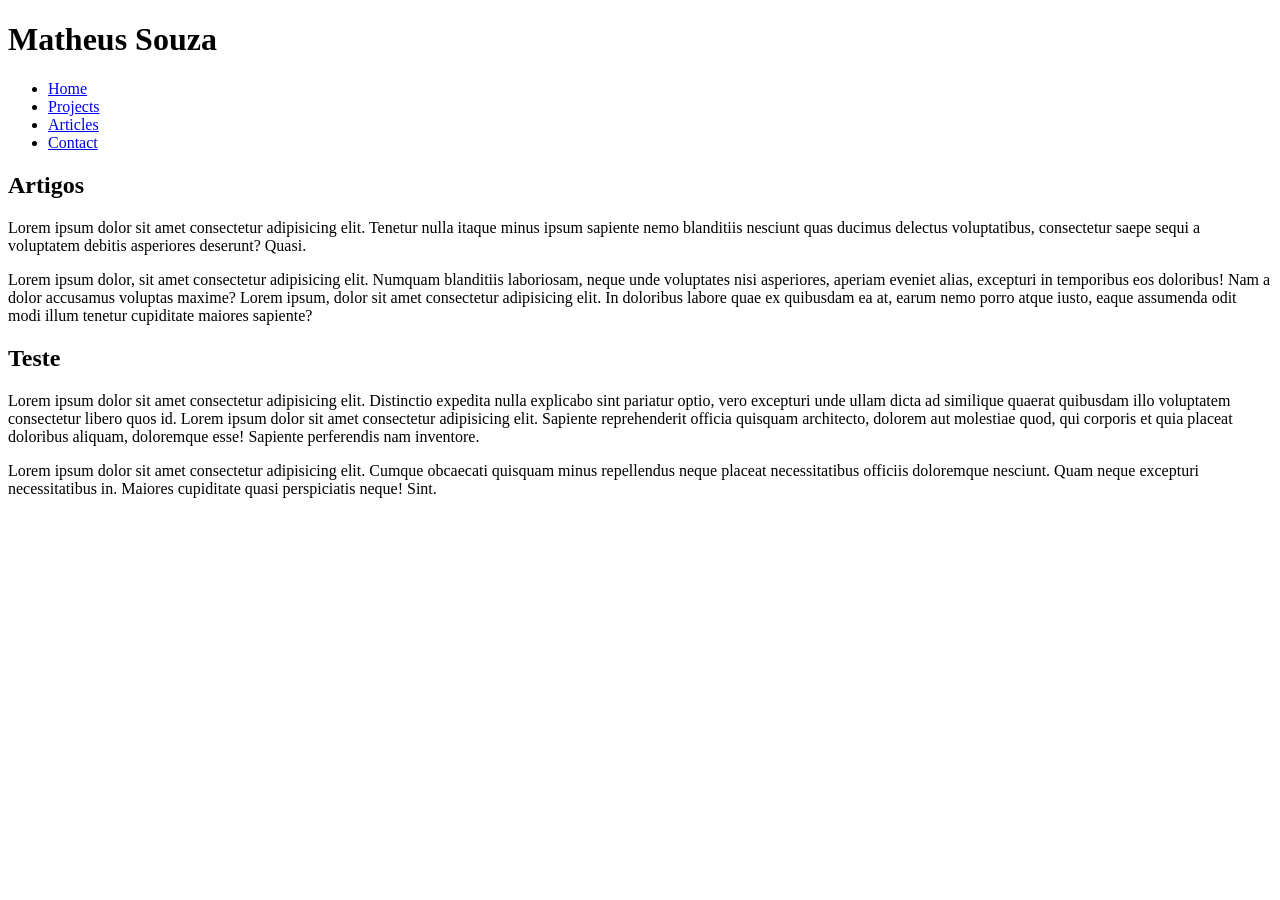
==== articles.html @ 64214ead "Inicio do projeto Foi feito as paginas principais, faltou a de contatos" ====
<!DOCTYPE html>
<html lang="pt-br">
<head>
    <meta charset="UTF-8">
    <meta name="viewport" content="width=device-width, initial-scale=1.0">
    <title>Artigos</title>
</head>
<body>
    <header>
        <h1>Matheus Souza</h1>
        <nav>
            <ul>
                <li><a href="#">Home</a></li>
                <li><a href="projects.html">Projects</a></li>
                <li><a href="articles.html">Articles</a></li>
                <li><a href="contact.html">Contact</a></li>
            </ul>
        </nav>
    </header>

    <main>
        <h2>Artigos</h2>
        <p>Lorem ipsum dolor sit amet consectetur adipisicing elit. Tenetur nulla itaque minus ipsum sapiente nemo blanditiis nesciunt quas ducimus delectus voluptatibus, consectetur saepe sequi a voluptatem debitis asperiores deserunt? Quasi.</p>
        <p>Lorem ipsum dolor, sit amet consectetur adipisicing elit. Numquam blanditiis laboriosam, neque unde voluptates nisi asperiores, aperiam eveniet alias, excepturi in temporibus eos doloribus! Nam a dolor accusamus voluptas maxime? Lorem ipsum, dolor sit amet consectetur adipisicing elit. In doloribus labore quae ex quibusdam ea at, earum nemo porro atque iusto, eaque assumenda odit modi illum tenetur cupiditate maiores sapiente?</p>
        <h2>Teste</h2>
        <p>Lorem ipsum dolor sit amet consectetur adipisicing elit. Distinctio expedita nulla explicabo sint pariatur optio, vero excepturi unde ullam dicta ad similique quaerat quibusdam illo voluptatem consectetur libero quos id. Lorem ipsum dolor sit amet consectetur adipisicing elit. Sapiente reprehenderit officia quisquam architecto, dolorem aut molestiae quod, qui corporis et quia placeat doloribus aliquam, doloremque esse! Sapiente perferendis nam inventore.</p>
        
        <p>Lorem ipsum dolor sit amet consectetur adipisicing elit. Cumque obcaecati quisquam minus repellendus neque placeat necessitatibus officiis doloremque nesciunt. Quam neque excepturi necessitatibus in. Maiores cupiditate quasi perspiciatis neque! Sint.</p>
    </main>
</body>
</html>
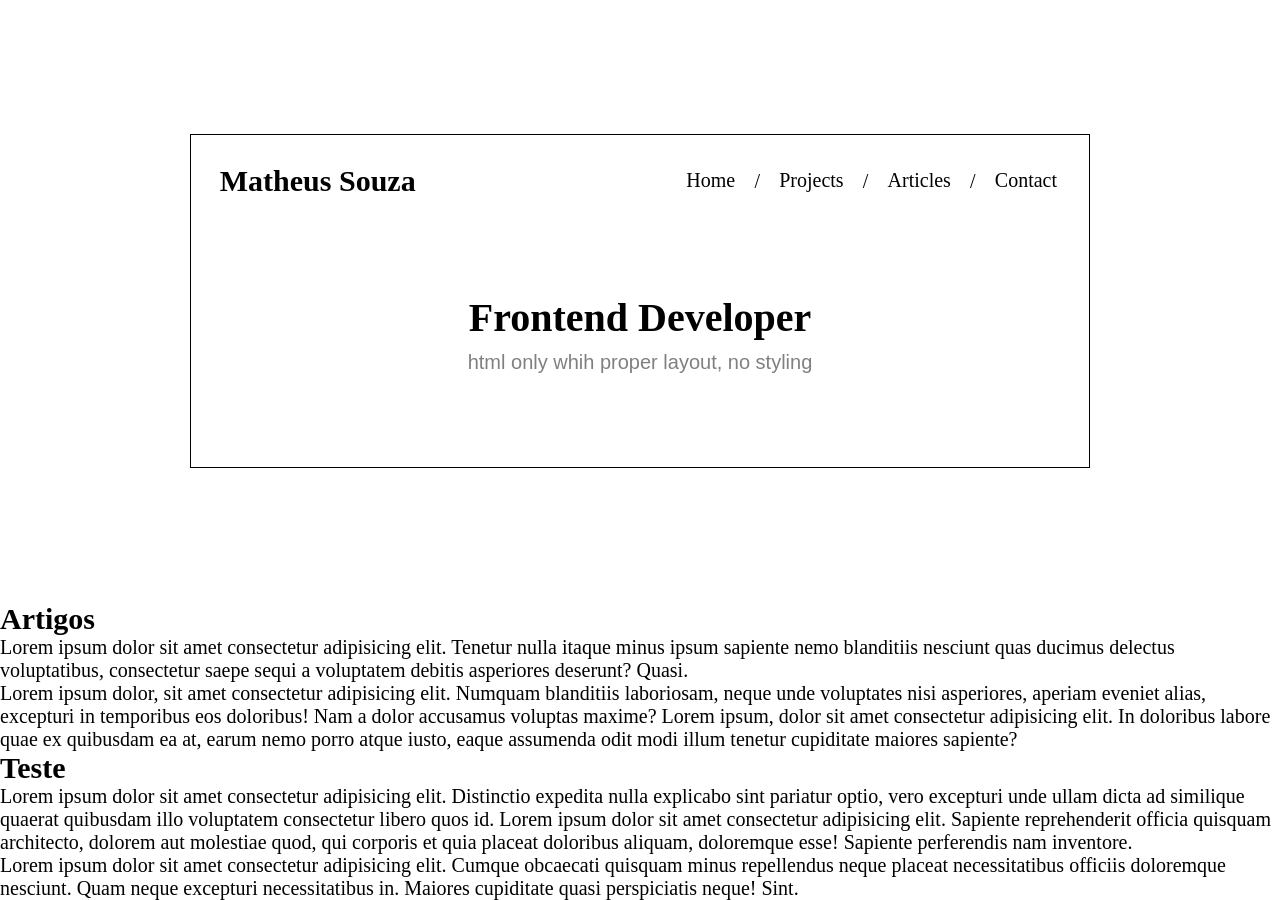
==== commit 4079747f: "projects Ajuste da pagina Projects" ====
--- a/articles.html
+++ b/articles.html
@@ -3,22 +3,31 @@
 <head>
     <meta charset="UTF-8">
     <meta name="viewport" content="width=device-width, initial-scale=1.0">
+    <link rel="stylesheet" href="style.css">
     <title>Artigos</title>
 </head>
 <body>
-    <header>
-        <h1>Matheus Souza</h1>
-        <nav>
-            <ul>
-                <li><a href="#">Home</a></li>
-                <li><a href="projects.html">Projects</a></li>
-                <li><a href="articles.html">Articles</a></li>
-                <li><a href="contact.html">Contact</a></li>
-            </ul>
-        </nav>
+   <header>
+        <div id="cabeçalho">
+            <h2>Matheus Souza</h1>
+            
+            <nav>
+                <ul id="menu">
+                    <li><a href="index.html">Home</a></li><span>/</span>
+                    <li><a href="projects.html">Projects</a></li><span>/</span>
+                    <li><a href="articles.html">Articles</a></li><span>/</span>
+                    <li><a href="contact.html">Contact</a></li>
+                </ul>
+            </nav>
+        </div>
+
+        <div id="title">
+            <h1>Frontend Developer</h1>
+            <p>html only whih proper layout, no styling</p>
+        </div>
     </header>
 
-    <main>
+    <main id="mainA">
         <h2>Artigos</h2>
         <p>Lorem ipsum dolor sit amet consectetur adipisicing elit. Tenetur nulla itaque minus ipsum sapiente nemo blanditiis nesciunt quas ducimus delectus voluptatibus, consectetur saepe sequi a voluptatem debitis asperiores deserunt? Quasi.</p>
         <p>Lorem ipsum dolor, sit amet consectetur adipisicing elit. Numquam blanditiis laboriosam, neque unde voluptates nisi asperiores, aperiam eveniet alias, excepturi in temporibus eos doloribus! Nam a dolor accusamus voluptas maxime? Lorem ipsum, dolor sit amet consectetur adipisicing elit. In doloribus labore quae ex quibusdam ea at, earum nemo porro atque iusto, eaque assumenda odit modi illum tenetur cupiditate maiores sapiente?</p>
--- a/style.css
+++ b/style.css
@@ -0,0 +1,157 @@
+@charset "UTF-8";
+@import url('https://fonts.googleapis.com/css2?family=Edu+TAS+Beginner:wght@400..700&display=swap');
+
+
+:root{
+    --fonte-padrao:arial, verdana, helvetica, sans-serif;
+    --fonte-title: 'Edu', cursive;
+}
+
+* , a, ul, li{
+    margin: 0px;
+    text-decoration: none;
+    list-style: none;
+    box-sizing: border-box;
+}
+
+body{
+    min-height: 100vh;
+    display: flex;
+    flex-direction: column;
+    font-size: 20px;
+}
+
+header{   
+    border: 1px solid black;
+    width: 900px;
+    margin: auto;
+    padding: 0.8rem;
+}
+
+#cabeçalho{
+    display: flex;
+    justify-content: space-between;
+    align-items: center;
+    padding: 1rem;
+}
+
+nav > ul{
+    display: flex;
+    gap: 1rem;
+}
+nav > ul > li > a{
+    padding: 0.2rem;
+    color: black;
+}
+
+#title{
+    text-align: center;
+    
+    margin: 5rem;
+    font-family: var(--fonte-title);
+}
+
+#title > h1{
+    font-weight: bold;
+}
+
+#title > p {
+    font-family: var(--fonte-padrao);
+    color: gray;
+    margin-top:10px;
+}
+
+#principal{
+    flex:1;
+    height: 300px;
+    width: 900px;
+    margin:0px auto;
+    display: flex;
+    flex-direction: row;   
+}
+
+
+#article{
+    border: 1px solid black;
+    padding: 1.4rem;
+    width: 300px;
+    font-size: 20px;
+
+    h3{
+        text-align: center;
+    }
+    p,a{
+        padding: 15px;
+    }
+}
+
+#Review{
+    border: 1px solid black;
+    width: 900px;
+    margin: auto;
+    padding: 1.5rem;
+    flex: 1;
+}
+
+
+#rev{
+    display: flex;
+    margin: 20px;
+    gap: 20px;
+}
+
+.comentario{
+    padding: 10px;
+    border-radius: 10px;
+    border: 2px solid black;
+    width: 300px;
+}
+
+.teacher{
+    color: gray;
+    margin-top: 10px;
+}
+
+footer {
+    text-align: center;
+    margin-top: 2rem; 
+    padding: 1rem;
+    width: 100%;
+}
+
+
+/*Style da pagina projects*/
+
+#mainP{
+    display: flex;
+    flex-direction: column;
+    width: 900px;
+    flex:1;
+    margin:0px auto;
+}
+
+.articleP{
+    border: 1px solid black;
+    display: flex;
+    flex-direction: column;
+    padding: 40px;
+
+    h2{
+        text-align: center;
+        margin-bottom: 20px;
+    }
+
+    p{
+        margin-bottom: 30px;
+    }
+}
+
+.articleP img{
+    border: 2px solid;
+    width: 200px;
+    height: 200px;
+    margin: auto;
+}
+
+
+/*Style da pagina articles*/
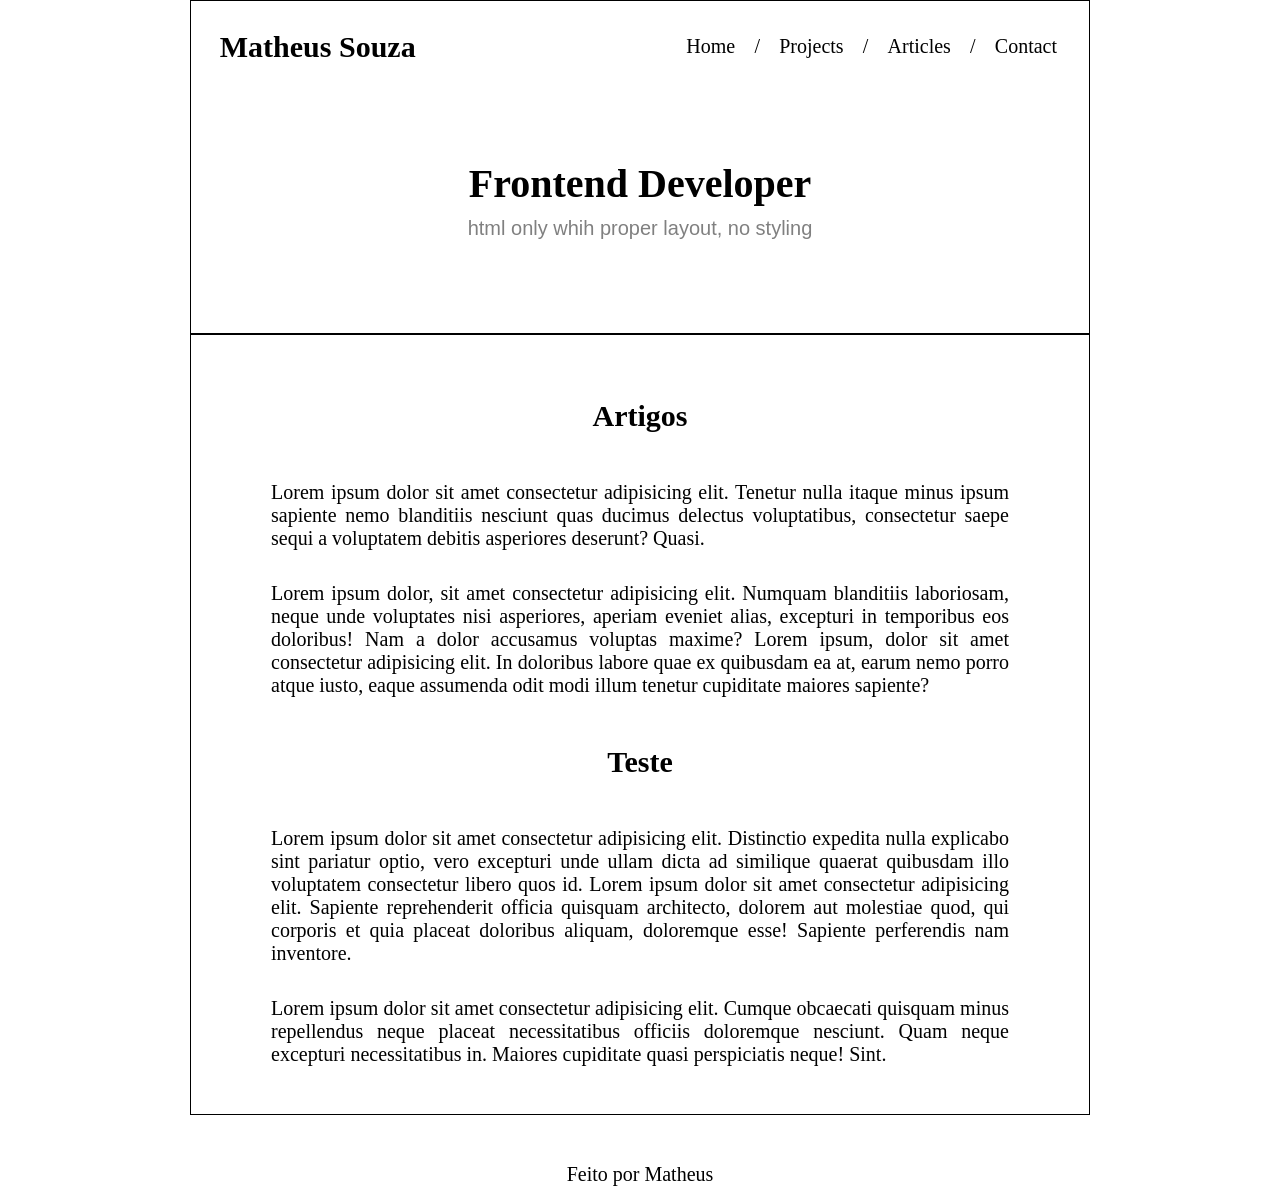
==== commit 69cd9340: "Ajustando articles Foi feita o layout do article, foi aplicado o display flex e ajuste nos texto" ====
--- a/articles.html
+++ b/articles.html
@@ -36,5 +36,8 @@
         
         <p>Lorem ipsum dolor sit amet consectetur adipisicing elit. Cumque obcaecati quisquam minus repellendus neque placeat necessitatibus officiis doloremque nesciunt. Quam neque excepturi necessitatibus in. Maiores cupiditate quasi perspiciatis neque! Sint.</p>
     </main>
+    <footer id="rodapé">
+        <p>Feito por Matheus</p>
+    </footer>
 </body>
 </html>
--- a/style.css
+++ b/style.css
@@ -154,4 +154,24 @@
 }
 
 
-/*Style da pagina articles*/+/*Style da pagina articles*/
+
+#mainA{
+    display: flex;
+    flex-direction: column;
+    width: 900px;
+    flex:1;
+    margin:0px auto;
+    border: 1px solid black;
+    padding: 2rem;
+
+    h2{
+        text-align: center;
+        padding: 2rem;
+    }
+
+    p{
+        padding: 1rem 3rem;
+        text-align: justify;
+    }
+}
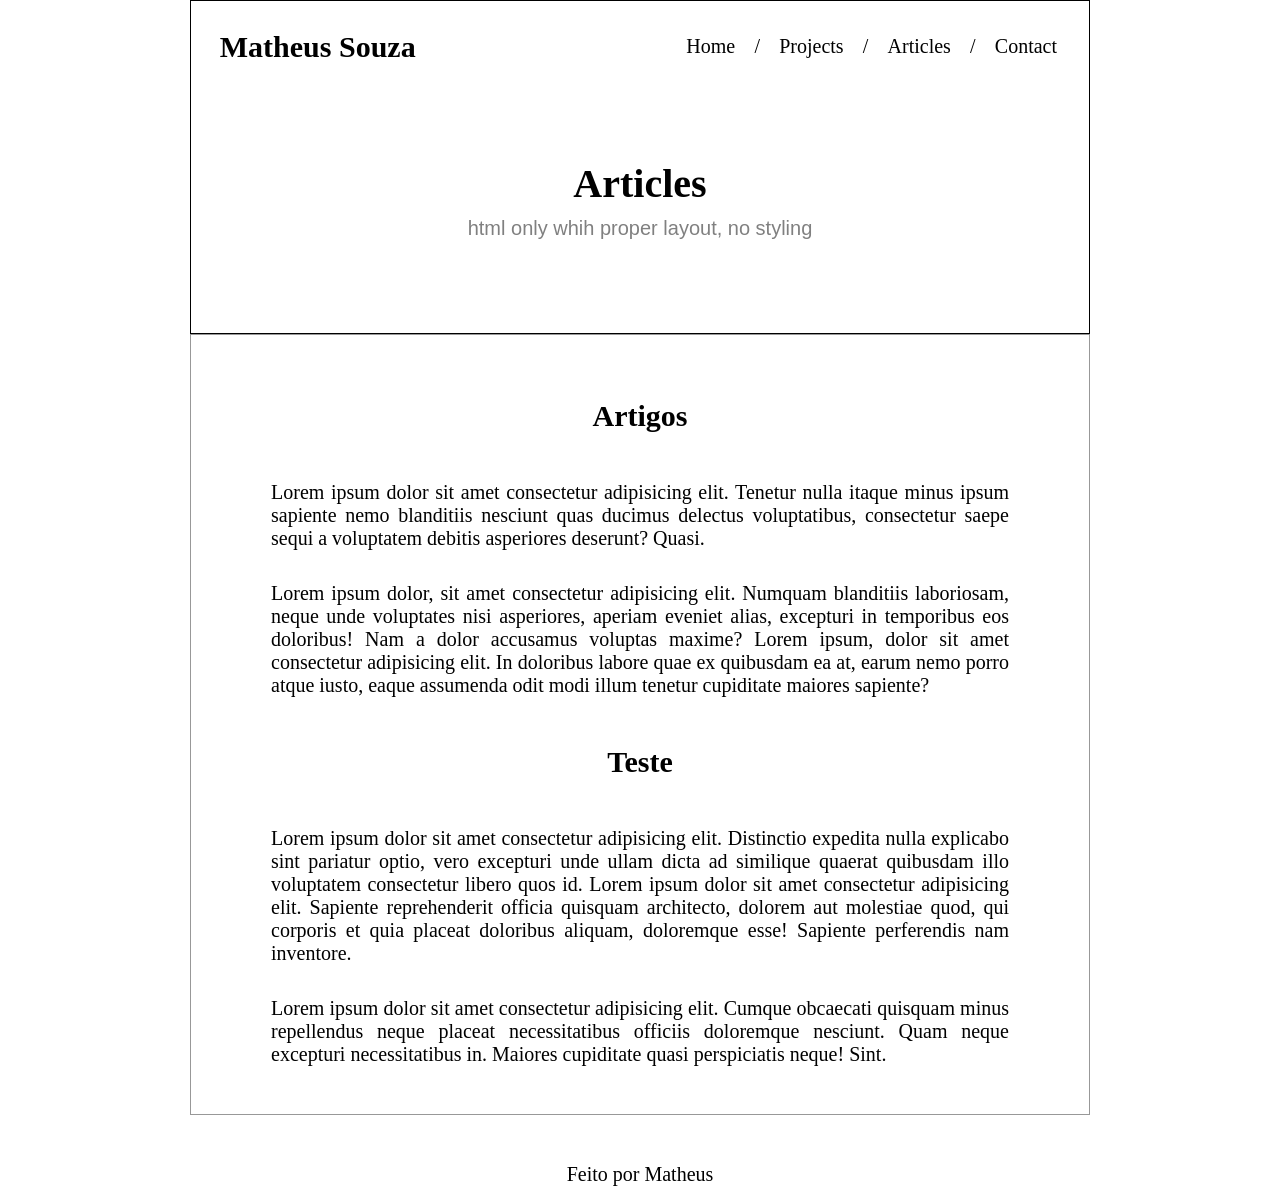
==== commit d890120d: "Ajustes finais" ====
--- a/articles.html
+++ b/articles.html
@@ -22,7 +22,7 @@
         </div>
 
         <div id="title">
-            <h1>Frontend Developer</h1>
+            <h1>Articles</h1>
             <p>html only whih proper layout, no styling</p>
         </div>
     </header>
--- a/style.css
+++ b/style.css
@@ -162,7 +162,7 @@
     width: 900px;
     flex:1;
     margin:0px auto;
-    border: 1px solid black;
+    border: 1px solid #00000067;
     padding: 2rem;
 
     h2{
@@ -174,4 +174,42 @@
         padding: 1rem 3rem;
         text-align: justify;
     }
+}
+
+
+/*Style do contact*/
+
+#mainC{
+    display: flex;
+    flex-direction: column;
+    width: 900px;
+    flex:1;
+    margin: 0 auto;
+}
+
+#formulario{
+    text-align: center;
+    textarea{
+        width: 400px;
+        height: 100px;
+    }
+}
+
+
+
+#midias{
+    width: 900px;
+    margin: auto;
+    margin-top: 1rem;
+    padding: 2rem;
+    border: 1px solid #00000067;
+    text-align: center;
+    flex: 1;
+
+    img{
+        padding: 0.5rem;
+        width: 3rem;
+    }
+
+
 }
